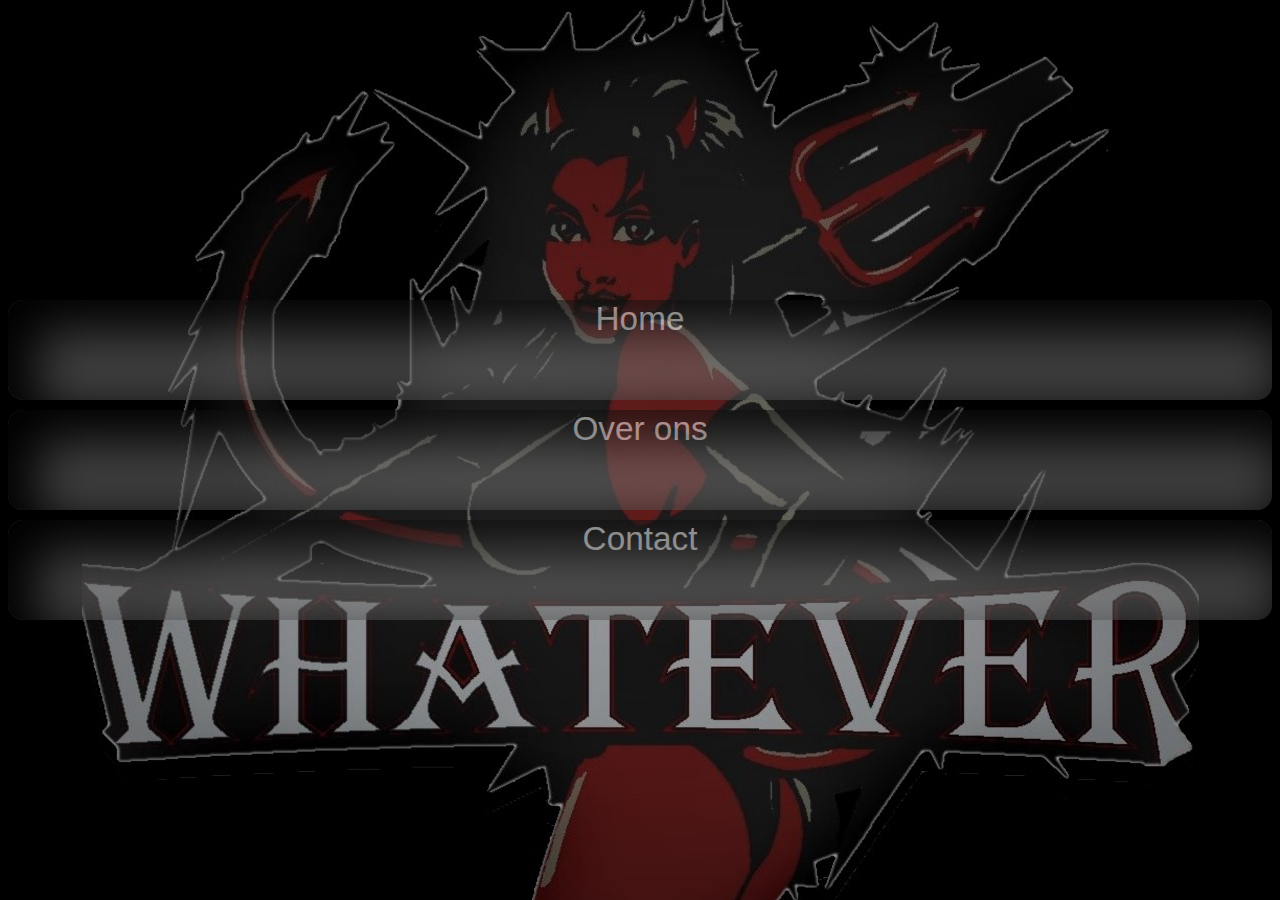
==== index.html @ c7122e8e "Add files via upload" ====
<!DOCTYPE html>
<html lang="en">
<head>
    <meta charset="UTF-8">
    <meta http-equiv="X-UA-Compatible" content="IE=edge">
    <meta name="viewport" content="width=device-width, initial-scale=1.0">
    <title>Document</title>
    <link rel="stylesheet" href="stijl/homestyle.css">
</head>
<body>
    <div class="header"></div>
    <div class="container">
        <a href='#'><div class="een">Home</div></a>
        <a href='#'><div class="twee">Over ons</div></a>
        <a href='#'><div class="drie">Contact</div></a>
    </div>
</body>
</html>
---- stijl/homestyle.css ----
body{
    opacity: 50%;
    width: auto;
    height: auto;
    background-color: black;
    background-image: url(../img/logo.jpg);
    background-repeat: no-repeat;
    background-size:auto;
    background-position: center top;
    -webkit-border-radius: 100px;
    -moz-border-radius: 100px;
    border-radius: 100px;
    font-family: 'Gill Sans', 'Gill Sans MT', Calibri, 'Trebuchet MS', sans-serif;
}@media only screen and (max-width: 600px){
    body{
        background-size: 250px;
        opacity: 75%;
    }
}
.header{
    background-color: black;
    
}
.container{
    display: flex;
    flex-direction: column;
    gap: 10px;
    margin-top: 300px;
    height:auto;
    width: auto;
}
.een{
    color: white;
    animation-timing-function: ease-in;
    background-color: grey;
    height: 100px;
    text-align: center;
    box-shadow: 20px 20px 50px 10px rgb(0, 0, 0) inset;
    font-size: 25pt;
    border-radius: 15px;
    
    
}
    
    
@media only screen and (max-width: 600px){
    .een{
        background-color: rgb(121, 1, 1);
        color: black;
        padding: 25px;
        font-size: 25pt;
        box-shadow: 20px 20px 50px 10px rgb(0, 0, 0) inset;
        border-radius: 25px;
        height: 75px;
    }
}
.een{
    animation-duration: 2s;
    animation-name: slidein;
  }
  
  @keyframes slidein {
    from {
      margin-left: 100%;
      width: 300%;
    }
  
    to {
      margin-left: 0%;
      width: 100%;
    }
    
  }

  
.twee{
    color: white;
    background-color: grey;
    height: 100px;
    text-align: center;
    animation-timing-function: ease-in;
    box-shadow: 20px 20px 50px 10px rgb(0, 0, 0) inset;
    font-size: 25pt;
    border-radius: 15px;
}
@media only screen and (max-width: 600px){
    .twee{
        background-color: rgb(121, 1, 1);
        color: black;
        font-size: 25pt;
        box-shadow: 20px 20px 50px 10px rgb(0, 0, 0) inset;
        border-radius: 25px;
        padding: 25px;
        height: 75px;
    }
}
.twee{
    animation-duration: 3s;
    animation-name: slidein;
  }
  @keyframes slidein {
    from {
      margin-left: 100%;
      width: 300%;
    }
  
    to {
      margin-left: 0%;
      width: 100%;
    }
  }
.drie{
    color: white;
    background-color: grey;
    height: 100px;
    text-align: center;
    animation-timing-function: ease-in;
    box-shadow: 20px 20px 50px 10px rgb(0, 0, 0) inset;
    font-size: 25pt;
    border-radius: 15px;
    text-decoration: none;
}

@media only screen and (max-width: 600px){
    .drie{
        background-color: rgb(121, 1, 1);
        color: black;
        font-size: 25pt;
        padding: 20px;
        box-shadow: 20px 20px 50px 10px rgb(0, 0, 0) inset;
        border-radius: 25px;
        height: 75px;
    }
}
.drie {
    animation-duration: 4s;
    animation-name: slidein;
  }
  
  @keyframes slideout {
    from {
      margin-left: 100%;
      width: 300%;
    }
  
    to {
      margin-left: 0%;
      width: 100%;
    }
  }
  .een:hover, .twee:hover, .drie:hover{
    background-color: rgb(201, 0, 0);
  }
  .een:active, .twee:active, .drie:active{
    color: white;
  }
  a:link, a:visited{
    text-decoration: none;
    pointer-events: initial;
  }
  a:hover{
    color: darkred;
    pointer-events: initial;
  }
  a:active{
    color: red;
    pointer-events: initial;
  }
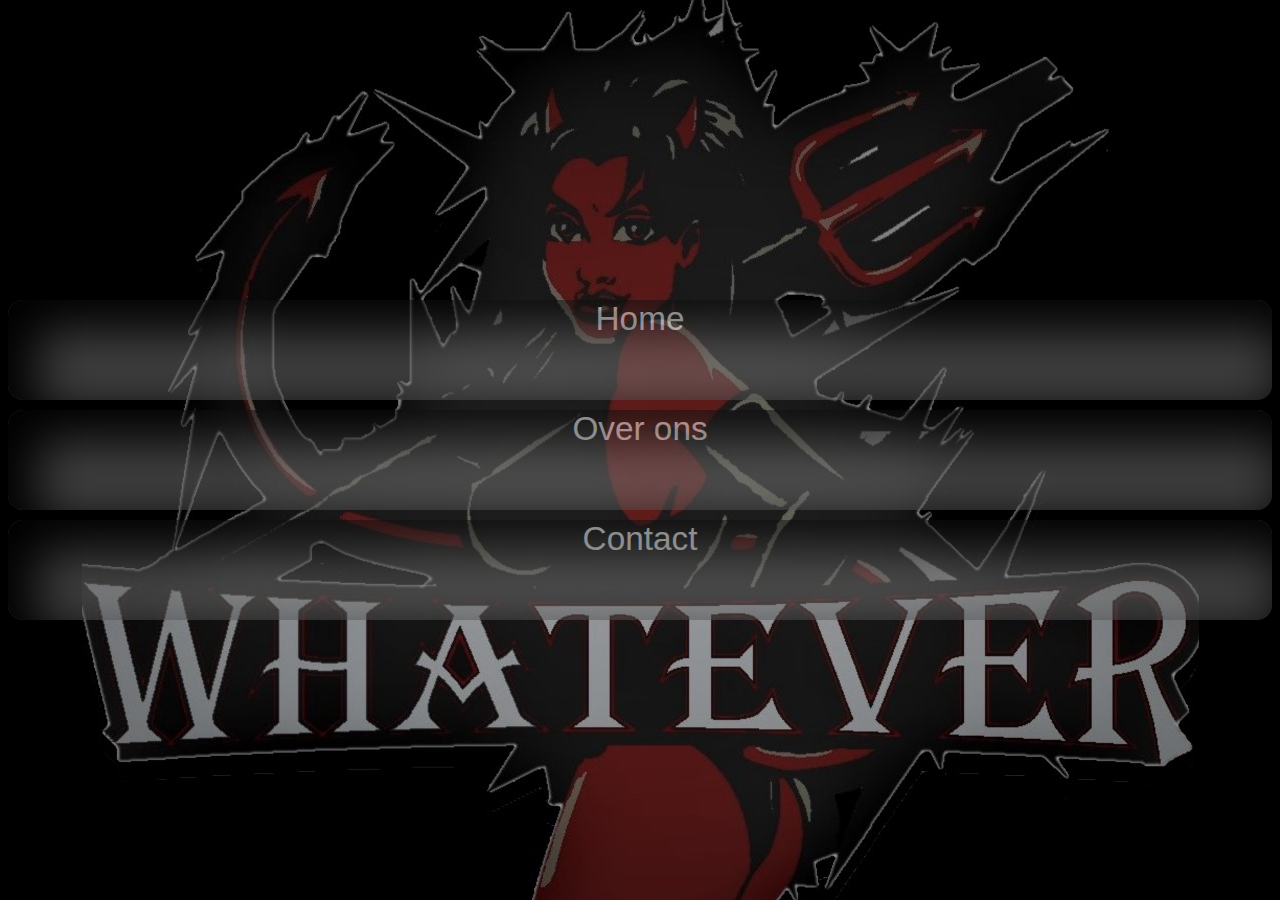
==== commit 16018c57: "Add files via upload" ====
--- a/index.html
+++ b/index.html
@@ -4,15 +4,22 @@
     <meta charset="UTF-8">
     <meta http-equiv="X-UA-Compatible" content="IE=edge">
     <meta name="viewport" content="width=device-width, initial-scale=1.0">
-    <title>Document</title>
+    <title>Home</title>
     <link rel="stylesheet" href="stijl/homestyle.css">
 </head>
 <body>
     <div class="header"></div>
     <div class="container">
-        <a href='#'><div class="een">Home</div></a>
-        <a href='#'><div class="twee">Over ons</div></a>
+        <a href='home.html'><div class="een">Home</div></a>
+        <a href='about1.html'><div class="twee">Over ons</div></a>
         <a href='#'><div class="drie">Contact</div></a>
     </div>
+    <br>
+    <br>
+    <br>
+    <br>
+    <br>
+    <br>
+    <footer><i>Whatever 2022</i></footer>
 </body>
 </html>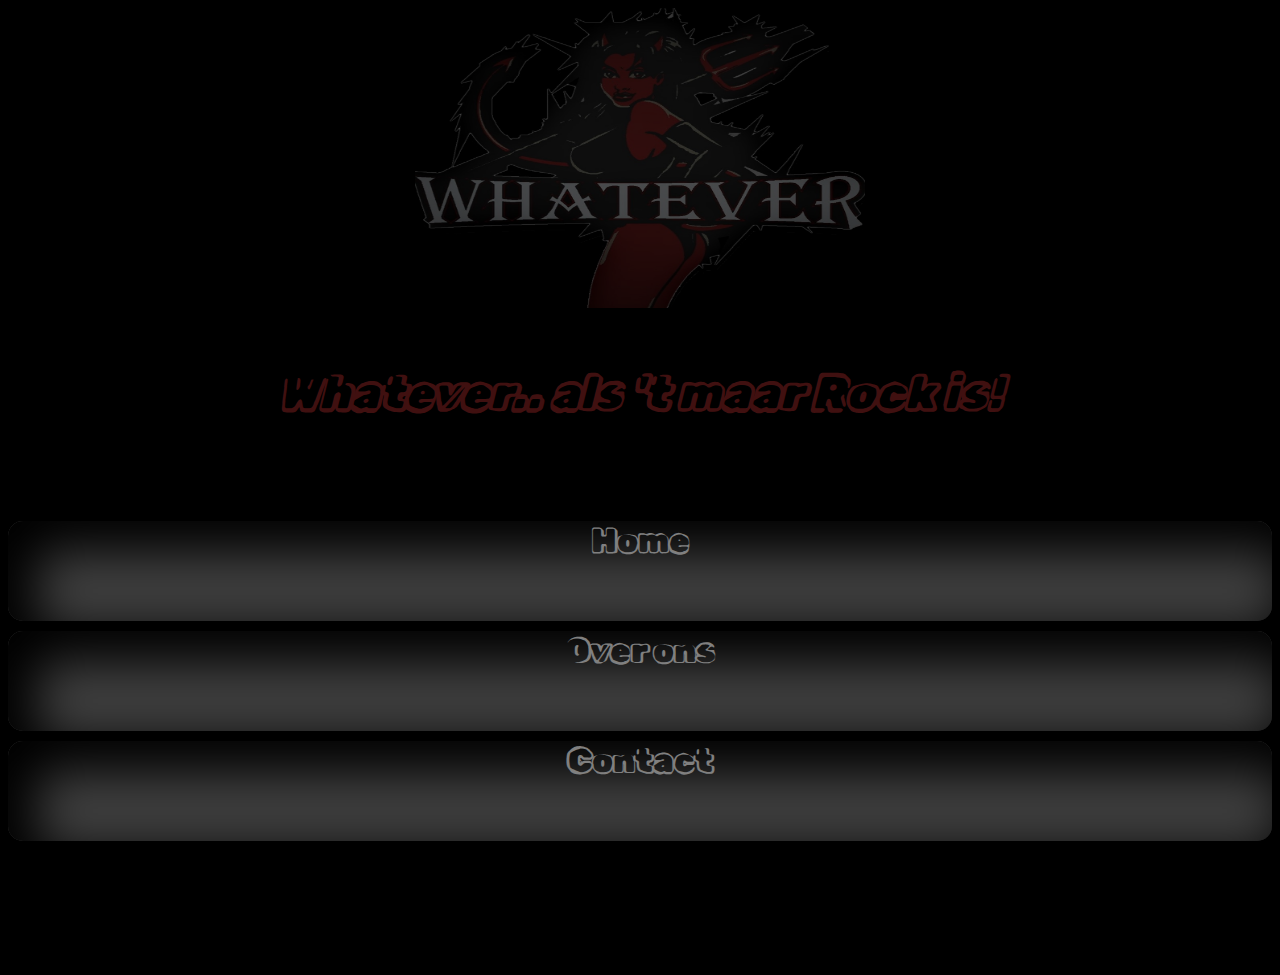
==== commit 84a036f7: "Add files via upload" ====
--- a/index.html
+++ b/index.html
@@ -6,17 +6,21 @@
     <meta name="viewport" content="width=device-width, initial-scale=1.0">
     <title>Home</title>
     <link rel="stylesheet" href="stijl/homestyle.css">
+    <style> @import url('https://fonts.googleapis.com/css2?family=Rubik+Vinyl&display=swap'); </style>
+    <link rel="preconnect" href="https://fonts.googleapis.com"><link rel="preconnect" href="https://fonts.gstatic.com" crossorigin><link href="https://fonts.googleapis.com/css2?family=Rubik+Vinyl&display=swap" rel="stylesheet">
 </head>
 <body>
-    <div class="header"></div>
+    <div class="header"><img id="logo" src="img/logo.jpg" alt name="logo" width="450px" height="300px">
+        <h3 class="indextext" style="color:#802020;"><i><b>Whatever.. als 't maar Rock is!</b></i></h3></div>
     <div class="container">
-        <a href='home.html'><div class="een">Home</div></a>
-        <a href='about1.html'><div class="twee">Over ons</div></a>
-        <a href='#'><div class="drie">Contact</div></a>
+        <a href='index.html'><div class="een">Home</div></a>
+        <a href='about.html'><div class="twee">Over ons</div></a>
+        <a href='contact.html'><div class="drie">Contact</div></a>
     </div>
     <br>
     <br>
     <br>
+    
     <br>
     <br>
     <br>
--- a/stijl/homestyle.css
+++ b/stijl/homestyle.css
@@ -3,7 +3,7 @@
     width: auto;
     height: auto;
     background-color: black;
-    background-image: url(../img/logo.jpg);
+   
     background-repeat: no-repeat;
     background-size:auto;
     background-position: center top;
@@ -20,12 +20,35 @@
 .header{
     background-color: black;
     
+    
+}
+#logo{
+    margin-left: auto;
+    margin-right: auto;
+    display: flex;
+    justify-content: center;
+}@media only screen and (max-width: 800px){
+  #logo{
+    width:250px;
+    height:250px;
+  }
+}
+.indextext{
+    text-align: center;
+    font-family: 'Rubik Vinyl', cursive;
+    font-size: 35pt;
+    padding-top: 10px;
+}@media only screen and (max-width: 600px){
+    .indextext{
+        font-size: 25pt;
+        
+    }
 }
 .container{
     display: flex;
     flex-direction: column;
     gap: 10px;
-    margin-top: 300px;
+    margin-top: 100px;
     height:auto;
     width: auto;
 }
@@ -38,14 +61,14 @@
     box-shadow: 20px 20px 50px 10px rgb(0, 0, 0) inset;
     font-size: 25pt;
     border-radius: 15px;
-    
+    font-family: 'Rubik Vinyl', cursive;
     
 }
     
     
 @media only screen and (max-width: 600px){
     .een{
-        background-color: rgb(121, 1, 1);
+        background-color: rgb(207, 3, 3);
         color: black;
         padding: 25px;
         font-size: 25pt;
@@ -55,7 +78,7 @@
     }
 }
 .een{
-    animation-duration: 2s;
+    animation-duration: 0.5s;
     animation-name: slidein;
   }
   
@@ -82,10 +105,11 @@
     box-shadow: 20px 20px 50px 10px rgb(0, 0, 0) inset;
     font-size: 25pt;
     border-radius: 15px;
+    font-family: 'Rubik Vinyl', cursive;
 }
 @media only screen and (max-width: 600px){
     .twee{
-        background-color: rgb(121, 1, 1);
+        background-color: rgb(207, 3, 3);
         color: black;
         font-size: 25pt;
         box-shadow: 20px 20px 50px 10px rgb(0, 0, 0) inset;
@@ -95,7 +119,7 @@
     }
 }
 .twee{
-    animation-duration: 3s;
+    animation-duration: 1s;
     animation-name: slidein;
   }
   @keyframes slidein {
@@ -119,21 +143,22 @@
     font-size: 25pt;
     border-radius: 15px;
     text-decoration: none;
+    font-family: 'Rubik Vinyl', cursive;
 }
 
 @media only screen and (max-width: 600px){
     .drie{
-        background-color: rgb(121, 1, 1);
+        background-color: rgb(207, 3, 3);
         color: black;
         font-size: 25pt;
-        padding: 20px;
+        padding: 25px;
         box-shadow: 20px 20px 50px 10px rgb(0, 0, 0) inset;
         border-radius: 25px;
         height: 75px;
     }
 }
 .drie {
-    animation-duration: 4s;
+    animation-duration: 1.5s;
     animation-name: slidein;
   }
   
@@ -165,4 +190,7 @@
   a:active{
     color: red;
     pointer-events: initial;
+  }
+  .infotext{
+    color: darkred;
   }